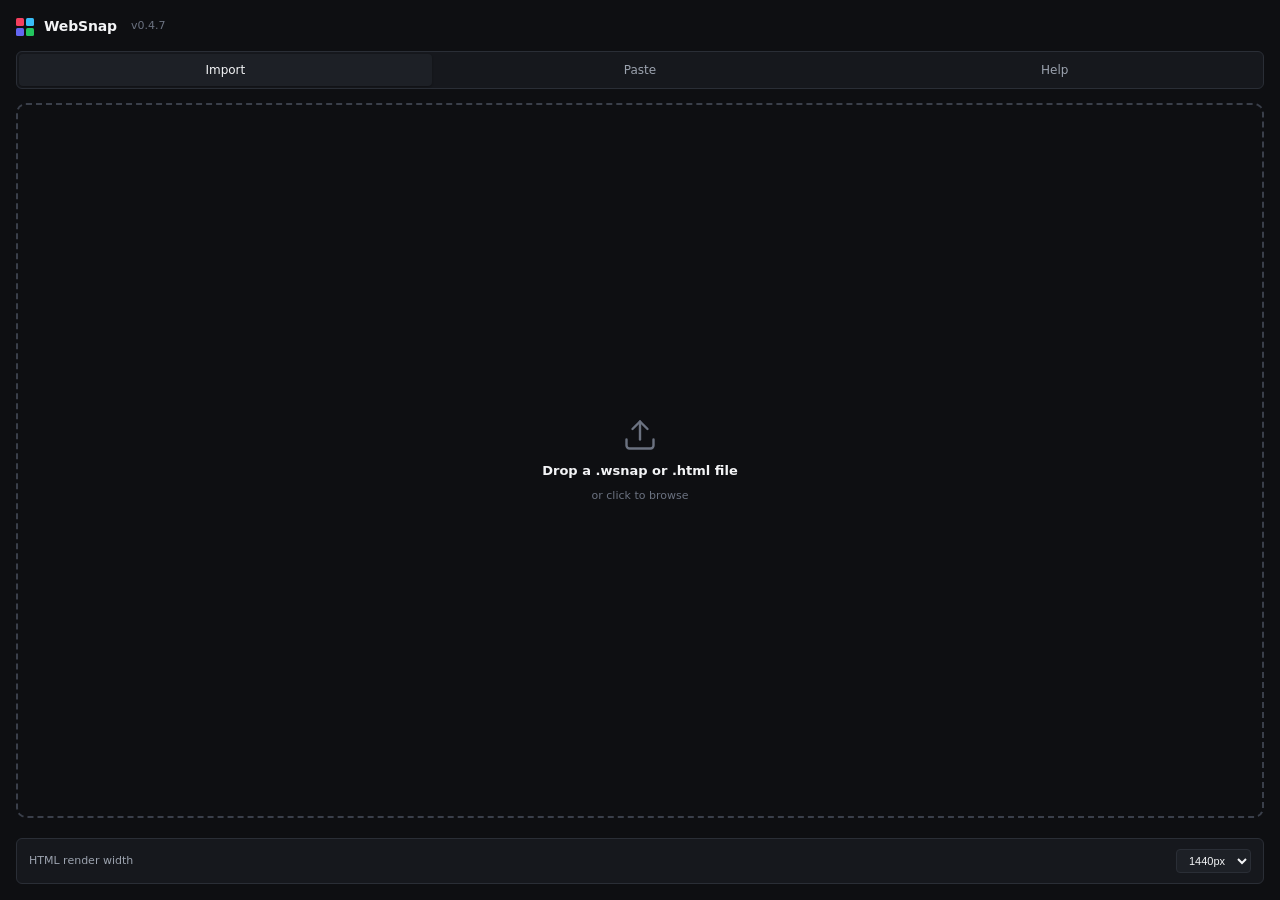
==== figma-plugin/ui.html @ de258359 "Initial commit: WebSnap v0.4.12 Snapshot of the full project state at v0.4.12, covering everything c" ====
<!DOCTYPE html>
<html lang="en">
<head>
  <meta charset="UTF-8" />
  <title>WebSnap</title>
  <style>
    :root {
      --bg: #0E0F12;
      --bg-elev: #16181D;
      --bg-elev-2: #1D2026;
      --border: #2A2E36;
      --border-strong: #3A3F4A;
      --text: #F3F4F6;
      --text-dim: #9CA3AF;
      --text-faint: #6B7280;
      --accent: #6366F1;
      --accent-hover: #5458E5;
      --accent-soft: rgba(99, 102, 241, 0.14);
      --success: #22C55E;
      --warn: #F59E0B;
      --danger: #EF4444;
      --radius-sm: 6px;
      --radius: 10px;
    }

    * { box-sizing: border-box; margin: 0; padding: 0; }

    html, body {
      width: 100%;
      height: 100%;
      background: var(--bg);
      color: var(--text);
      font-family: -apple-system, BlinkMacSystemFont, "Inter", "Segoe UI", system-ui, sans-serif;
      font-size: 13px;
      line-height: 1.5;
      overflow: hidden;
    }

    button {
      font: inherit; color: inherit; background: none; border: none; cursor: pointer;
    }

    .app {
      display: flex;
      flex-direction: column;
      height: 100vh;
      padding: 16px;
      gap: 14px;
    }

    .header {
      display: flex;
      align-items: center;
      justify-content: space-between;
    }

    .brand {
      display: flex;
      align-items: center;
      gap: 10px;
    }

    .logo {
      display: grid;
      grid-template-columns: 8px 8px;
      grid-template-rows: 8px 8px;
      gap: 2px;
    }
    .logo span { border-radius: 1.5px; }
    .logo span:nth-child(1) { background: #F43F5E; }
    .logo span:nth-child(2) { background: #38BDF8; }
    .logo span:nth-child(3) { background: #6366F1; }
    .logo span:nth-child(4) { background: #22C55E; }

    .title {
      font-size: 14px;
      font-weight: 600;
      letter-spacing: -0.01em;
    }

    .version {
      color: var(--text-faint);
      font-size: 11px;
      margin-left: 4px;
    }

    .tabs {
      display: flex;
      background: var(--bg-elev);
      border: 1px solid var(--border);
      border-radius: var(--radius-sm);
      padding: 2px;
      gap: 2px;
    }
    .tab {
      flex: 1;
      padding: 7px 8px;
      border-radius: 4px;
      font-size: 12px;
      font-weight: 500;
      color: var(--text-dim);
      transition: all 0.15s;
    }
    .tab:hover { color: var(--text); }
    .tab.active {
      background: var(--bg-elev-2);
      color: var(--text);
      box-shadow: 0 1px 2px rgba(0,0,0,0.3);
    }

    .panel {
      flex: 1;
      display: flex;
      flex-direction: column;
      gap: 12px;
      overflow: hidden;
    }

    .drop-zone {
      flex: 1;
      border: 2px dashed var(--border-strong);
      border-radius: var(--radius);
      display: flex;
      flex-direction: column;
      align-items: center;
      justify-content: center;
      gap: 8px;
      padding: 24px;
      color: var(--text-dim);
      transition: all 0.15s;
      text-align: center;
      cursor: pointer;
    }
    .drop-zone:hover, .drop-zone.dragover {
      border-color: var(--accent);
      background: var(--accent-soft);
      color: var(--text);
    }

    .drop-icon {
      width: 36px;
      height: 36px;
      color: var(--text-faint);
    }
    .drop-zone.dragover .drop-icon { color: var(--accent); }

    .drop-title {
      font-size: 13px;
      font-weight: 600;
      color: var(--text);
    }

    .drop-sub {
      font-size: 11px;
      color: var(--text-faint);
    }

    .or {
      text-align: center;
      color: var(--text-faint);
      font-size: 11px;
      position: relative;
    }
    .or::before, .or::after {
      content: '';
      position: absolute;
      top: 50%;
      width: 30%;
      height: 1px;
      background: var(--border);
    }
    .or::before { left: 0; }
    .or::after { right: 0; }

    .paste-area {
      width: 100%;
      min-height: 80px;
      max-height: 140px;
      padding: 10px 12px;
      background: var(--bg-elev);
      border: 1px solid var(--border);
      border-radius: var(--radius-sm);
      color: var(--text);
      font-family: ui-monospace, SFMono-Regular, "SF Mono", Menlo, monospace;
      font-size: 11px;
      line-height: 1.4;
      resize: vertical;
      outline: none;
    }
    .paste-area:focus {
      border-color: var(--accent);
    }
    .paste-area::placeholder {
      color: var(--text-faint);
    }

    .file-input { display: none; }

    .preview {
      display: flex;
      flex-direction: column;
      gap: 8px;
      padding: 12px;
      background: var(--bg-elev);
      border: 1px solid var(--border);
      border-radius: var(--radius);
    }

    .preview-header {
      display: flex;
      align-items: center;
      justify-content: space-between;
    }

    .preview-host {
      font-weight: 600;
      font-size: 13px;
      white-space: nowrap;
      overflow: hidden;
      text-overflow: ellipsis;
      max-width: 240px;
    }

    .preview-clear {
      width: 22px;
      height: 22px;
      border-radius: 4px;
      color: var(--text-dim);
      display: flex;
      align-items: center;
      justify-content: center;
    }
    .preview-clear:hover { background: var(--bg-elev-2); color: var(--text); }

    .preview-meta {
      display: flex;
      gap: 12px;
      color: var(--text-dim);
      font-size: 11px;
      font-family: ui-monospace, SFMono-Regular, "SF Mono", Menlo, monospace;
    }

    .options {
      display: flex;
      flex-direction: column;
      gap: 10px;
      padding: 12px;
      background: var(--bg-elev);
      border: 1px solid var(--border);
      border-radius: var(--radius);
    }

    .opt-row {
      display: flex;
      align-items: center;
      justify-content: space-between;
      gap: 12px;
    }

    .opt-label {
      font-size: 12px;
      color: var(--text);
    }

    .opt-hint {
      font-size: 10px;
      color: var(--text-faint);
      margin-top: 2px;
    }

    .switch {
      position: relative;
      width: 30px;
      height: 18px;
      background: var(--bg-elev-2);
      border: 1px solid var(--border-strong);
      border-radius: 999px;
      cursor: pointer;
      transition: background 0.15s;
      flex-shrink: 0;
    }
    .switch::after {
      content: '';
      position: absolute;
      top: 1px;
      left: 1px;
      width: 14px;
      height: 14px;
      background: var(--text-dim);
      border-radius: 50%;
      transition: all 0.15s;
    }
    .switch.on {
      background: var(--accent);
      border-color: var(--accent);
    }
    .switch.on::after {
      left: 13px;
      background: white;
    }

    .actions {
      display: flex;
      gap: 8px;
    }

    .btn {
      flex: 1;
      display: flex;
      align-items: center;
      justify-content: center;
      gap: 8px;
      padding: 11px 14px;
      border-radius: var(--radius-sm);
      font-size: 13px;
      font-weight: 600;
      transition: all 0.15s;
    }
    .btn-primary { background: var(--accent); color: white; }
    .btn-primary:hover { background: var(--accent-hover); }
    .btn-primary:disabled { background: var(--bg-elev-2); color: var(--text-faint); cursor: not-allowed; }
    .btn-secondary { background: var(--bg-elev); border: 1px solid var(--border); color: var(--text); }
    .btn-secondary:hover { background: var(--bg-elev-2); }

    .progress {
      display: flex;
      flex-direction: column;
      gap: 8px;
      padding: 12px;
      background: var(--bg-elev);
      border: 1px solid var(--border);
      border-radius: var(--radius);
    }
    .progress-label {
      display: flex;
      justify-content: space-between;
      font-size: 12px;
      color: var(--text-dim);
    }
    .progress-bar {
      height: 4px;
      background: var(--bg-elev-2);
      border-radius: 2px;
      overflow: hidden;
    }
    .progress-fill {
      height: 100%;
      background: var(--accent);
      width: 0%;
      transition: width 0.25s;
      border-radius: 2px;
    }

    .toast {
      position: fixed;
      bottom: 16px;
      left: 50%;
      transform: translateX(-50%);
      background: var(--bg-elev-2);
      border: 1px solid var(--border-strong);
      color: var(--text);
      padding: 8px 14px;
      border-radius: var(--radius-sm);
      font-size: 12px;
      opacity: 0;
      pointer-events: none;
      transition: opacity 0.2s;
      max-width: 80%;
      text-align: center;
    }
    .toast.visible { opacity: 1; }
    .toast.error { border-color: var(--danger); color: var(--danger); }

    .panel.hidden { display: none; }
  </style>
</head>
<body>
  <div class="app">
    <header class="header">
      <div class="brand">
        <div class="logo">
          <span></span><span></span><span></span><span></span>
        </div>
        <span class="title">WebSnap</span>
        <span class="version">v0.4.7</span>
      </div>
    </header>

    <div class="tabs">
      <button class="tab active" data-tab="drop">Import</button>
      <button class="tab" data-tab="paste">Paste</button>
      <button class="tab" data-tab="help">Help</button>
    </div>

    <!-- Drop tab -->
    <section class="panel" id="panel-drop">
      <div class="drop-zone" id="drop-zone">
        <svg class="drop-icon" viewBox="0 0 24 24" fill="none" stroke="currentColor" stroke-width="1.6" stroke-linecap="round" stroke-linejoin="round"><path d="M21 15v4a2 2 0 0 1-2 2H5a2 2 0 0 1-2-2v-4"></path><polyline points="17 8 12 3 7 8"></polyline><line x1="12" y1="3" x2="12" y2="15"></line></svg>
        <div class="drop-title">Drop a .wsnap or .html file</div>
        <div class="drop-sub">or click to browse</div>
      </div>
      <input type="file" class="file-input" id="file-input" accept=".wsnap,.json,.html,.htm,application/json,text/html" />
      <div style="display:flex; align-items:center; justify-content:space-between; padding:10px 12px; background:var(--bg-elev); border:1px solid var(--border); border-radius:var(--radius-sm); margin-top:8px;">
        <span style="font-size:11px; color:var(--text-dim);">HTML render width</span>
        <select id="html-viewport" style="background:var(--bg-elev-2); border:1px solid var(--border); color:var(--text); padding:4px 8px; border-radius:4px; font-size:11px; outline:none;">
          <option value="1920">1920px</option>
          <option value="1440" selected>1440px</option>
          <option value="1024">1024px</option>
          <option value="768">768px</option>
          <option value="390">390px</option>
        </select>
      </div>
      <iframe id="html-sandbox" sandbox="allow-same-origin" style="position:fixed; left:-99999px; top:0; width:1440px; height:900px; border:0; opacity:0; pointer-events:none; z-index:-1;"></iframe>
    </section>

    <!-- Paste tab -->
    <section class="panel hidden" id="panel-paste">
      <textarea class="paste-area" id="paste-area" placeholder="Paste your .wsnap JSON here (Cmd/Ctrl+V)..."></textarea>
      <button class="btn btn-secondary" id="paste-load">Load pasted data</button>
    </section>

    <!-- Help tab -->
    <section class="panel hidden" id="panel-help">
      <div style="display:flex; flex-direction:column; gap:10px; font-size:12px; color:var(--text-dim); line-height:1.6;">
        <p style="color:var(--text); font-weight:600;">Two ways to use WebSnap</p>
        <p style="color:var(--text); font-weight:600; margin-top:4px;">A. From a live webpage</p>
        <p>1. Install the WebSnap Chrome extension on any page</p>
        <p>2. Click the WebSnap icon, pick viewport, hit Capture</p>
        <p>3. Download the .wsnap file or copy to clipboard</p>
        <p>4. Drop the file or paste here</p>
        <p style="color:var(--text); font-weight:600; margin-top:4px;">B. From a local HTML file</p>
        <p>1. Drop your .html file directly onto the import zone</p>
        <p>2. Plugin renders it in a hidden iframe and extracts layout</p>
        <p>3. Same import pipeline runs</p>
        <p style="color:var(--text-faint); margin-top:6px;">HTML upload works best with self-contained files (inline CSS, data: URI images). External CSS/images may not load.</p>
      </div>
    </section>

    <!-- Preview + import (shown once data loaded) -->
    <div id="ready" style="display:none; flex-direction:column; gap:10px;">
      <div class="preview">
        <div class="preview-header">
          <span class="preview-host" id="preview-host"></span>
          <button class="preview-clear" id="preview-clear" title="Clear">
            <svg width="12" height="12" viewBox="0 0 24 24" fill="none" stroke="currentColor" stroke-width="2.4" stroke-linecap="round" stroke-linejoin="round"><line x1="18" y1="6" x2="6" y2="18"></line><line x1="6" y1="6" x2="18" y2="18"></line></svg>
          </button>
        </div>
        <div class="preview-meta" id="preview-meta"></div>
      </div>

      <div class="options">
        <div class="opt-row">
          <div>
            <div class="opt-label">Clean up layers</div>
            <div class="opt-hint">Flatten empty wrapper divs and name layers meaningfully. Recommended.</div>
          </div>
          <div class="switch on" data-opt="cleanLayers"></div>
        </div>
        <div class="opt-row">
          <div>
            <div class="opt-label">Use Auto Layout</div>
            <div class="opt-hint">Off = pixel-perfect positions (recommended). On = editable flex layout, but spacing may drift.</div>
          </div>
          <div class="switch" data-opt="autoLayout"></div>
        </div>
        <div class="opt-row">
          <div>
            <div class="opt-label">Import images</div>
            <div class="opt-hint">Off = placeholders only, smaller file, faster import.</div>
          </div>
          <div class="switch on" data-opt="images"></div>
        </div>
        <div class="opt-row">
          <div>
            <div class="opt-label">Apply effects</div>
            <div class="opt-hint">Shadows, gradients, blurs.</div>
          </div>
          <div class="switch on" data-opt="effects"></div>
        </div>
      </div>

      <div class="actions">
        <button class="btn btn-primary" id="import-btn">Import to canvas</button>
      </div>
    </div>

    <!-- Progress -->
    <div class="progress" id="progress-card" style="display:none;">
      <div class="progress-label">
        <span id="progress-text">Starting...</span>
        <span id="progress-pct">0%</span>
      </div>
      <div class="progress-bar"><div class="progress-fill" id="progress-fill"></div></div>
    </div>
  </div>

  <div class="toast" id="toast"></div>

  <script>
    // ---------- UI state ----------
    const state = {
      data: null,
      options: { autoLayout: false, images: true, effects: true, cleanLayers: true }
    };

    const els = {
      tabs: document.querySelectorAll('.tab'),
      panels: { drop: document.getElementById('panel-drop'), paste: document.getElementById('panel-paste'), help: document.getElementById('panel-help') },
      dropZone: document.getElementById('drop-zone'),
      fileInput: document.getElementById('file-input'),
      pasteArea: document.getElementById('paste-area'),
      pasteLoad: document.getElementById('paste-load'),
      ready: document.getElementById('ready'),
      previewHost: document.getElementById('preview-host'),
      previewMeta: document.getElementById('preview-meta'),
      previewClear: document.getElementById('preview-clear'),
      importBtn: document.getElementById('import-btn'),
      switches: document.querySelectorAll('.switch'),
      toast: document.getElementById('toast'),
      progressCard: document.getElementById('progress-card'),
      progressText: document.getElementById('progress-text'),
      progressPct: document.getElementById('progress-pct'),
      progressFill: document.getElementById('progress-fill')
    };

    // ---------- Tabs ----------
    els.tabs.forEach(t => t.addEventListener('click', () => {
      els.tabs.forEach(x => x.classList.toggle('active', x === t));
      Object.entries(els.panels).forEach(([k, p]) => p.classList.toggle('hidden', k !== t.dataset.tab));
    }));

    // ---------- Drop zone ----------
    els.dropZone.addEventListener('click', () => els.fileInput.click());
    els.dropZone.addEventListener('dragover', (e) => { e.preventDefault(); els.dropZone.classList.add('dragover'); });
    els.dropZone.addEventListener('dragleave', () => els.dropZone.classList.remove('dragover'));
    els.dropZone.addEventListener('drop', (e) => {
      e.preventDefault();
      els.dropZone.classList.remove('dragover');
      const file = e.dataTransfer.files[0];
      if (file) readFile(file);
    });
    els.fileInput.addEventListener('change', (e) => {
      const file = e.target.files[0];
      if (file) readFile(file);
    });

    function readFile(file) {
      const r = new FileReader();
      const name = (file.name || '').toLowerCase();
      const isHtml = name.endsWith('.html') || name.endsWith('.htm') || file.type === 'text/html';
      r.onload = () => {
        if (isHtml) {
          parseHtmlFile(r.result, file.name);
        } else {
          loadJSON(r.result, file.name);
        }
      };
      r.onerror = () => toast('Could not read file', true);
      r.readAsText(file);
    }

    // ---------- HTML parsing path ----------
    async function parseHtmlFile(htmlString, fileName) {
      toast('Rendering HTML...');
      const iframe = document.getElementById('html-sandbox');
      const viewportWidth = parseInt(document.getElementById('html-viewport').value, 10) || 1440;

      try {
        // Set iframe size to target viewport.
        // Height = 900px (not 5000px) — keeps 100vh realistic so min-height:100vh
        // doesn't inflate sections to 5000px, pushing all content below the fold.
        // getBoundingClientRect still returns correct absolute y-positions for content
        // beyond 900px since we add win.scrollY (which is 0 on a static load).
        iframe.style.width = viewportWidth + 'px';
        iframe.style.height = '900px';

        // Use srcdoc to load the HTML
        await new Promise((resolve, reject) => {
          const onLoad = () => { iframe.removeEventListener('load', onLoad); resolve(); };
          const onErr = (e) => { iframe.removeEventListener('error', onErr); reject(e); };
          iframe.addEventListener('load', onLoad);
          iframe.addEventListener('error', onErr);
          iframe.srcdoc = htmlString;
          setTimeout(resolve, 4000); // safety timeout
        });

        // Wait for fonts and a tick for layout
        try { await iframe.contentDocument.fonts.ready; } catch (_e) {}
        await new Promise(r => setTimeout(r, 300));

        const win = iframe.contentWindow;
        const doc = iframe.contentDocument;
        if (!doc || !doc.body) {
          toast('HTML has no body', true);
          return;
        }

        const tree = buildHtmlTree(doc.body, win);
        const docW = Math.max(viewportWidth, doc.body.scrollWidth);

        // Compute content height from the captured rects rather than scrollHeight.
        // scrollHeight is unreliable in the sandboxed iframe — use tree rect traversal.
        // The tree rects are ground truth — use the deepest element's bottom edge.
        // Special case: if a container extends 300px+ below its deepest child it's
        // almost certainly inflated by min-height:100vh — use children's bottom instead.
        const docH = (function() {
          function maxBottom(n) {
            if (!n) return 0;
            let childB = 0;
            if (n.children) n.children.forEach(c => { const cb = maxBottom(c); if (cb > childB) childB = cb; });
            if (!n.rect) return childB;
            const ownB = n.rect.y + n.rect.h;
            if (childB > 0 && ownB > childB + 300) return childB;
            return Math.max(childB, ownB);
          }
          const treeBottom = maxBottom(tree);
          return Math.max(900, treeBottom > 0 ? treeBottom + 80 : doc.documentElement.scrollHeight);
        })();

        const wsnap = {
          version: '0.1',
          url: 'file://' + (fileName || 'uploaded.html'),
          title: doc.title || fileName || 'HTML upload',
          viewport: { width: viewportWidth, height: 900 },
          document: { width: docW, height: docH },
          captured_at: new Date().toISOString(),
          tree: tree,
          assets: {},
          stats: { nodes: countNodes(tree), images: 0 }
        };
        state.data = wsnap;
        showPreview();
        toast('HTML parsed: ' + wsnap.stats.nodes + ' nodes');
      } catch (e) {
        console.error('HTML parse failed', e);
        toast('HTML parse failed: ' + (e && e.message ? e.message : e), true);
      }
    }

    function countNodes(n) {
      if (!n) return 0;
      let c = 1;
      if (n.children) n.children.forEach(k => c += countNodes(k));
      return c;
    }

    const SKIP_HTML_TAGS = new Set(['SCRIPT','STYLE','NOSCRIPT','META','LINK','HEAD','TITLE','BR']);
    const INLINE_TAGS = new Set(['SPAN','A','STRONG','B','EM','I','U','SMALL','MARK','CODE','SUB','SUP','LABEL','TIME','CITE','Q','KBD','ABBR']);
    const INLINE_DISPLAYS = new Set(['inline','inline-block','inline-flex']);
    const HTML_STYLE_KEYS = [
      'display','position','opacity','visibility',
      'background-color','background-image','background-size','background-position','background-repeat',
      'background-clip','-webkit-background-clip',
      'color',
      'font-family','font-size','font-weight','font-style','line-height','letter-spacing','text-align',
      'text-transform','text-decoration','text-decoration-line','text-decoration-color',
      'text-shadow','word-spacing','white-space',
      'border-top-width','border-right-width','border-bottom-width','border-left-width',
      'border-top-color','border-right-color','border-bottom-color','border-left-color',
      'border-top-style','border-right-style','border-bottom-style','border-left-style',
      'border-top-left-radius','border-top-right-radius','border-bottom-left-radius','border-bottom-right-radius',
      'outline-width','outline-style','outline-color','outline-offset',
      'box-shadow','backdrop-filter','-webkit-backdrop-filter','mix-blend-mode',
      'flex-direction','flex-wrap','flex-grow','flex-shrink','flex-basis','align-self',
      'justify-content','align-items','align-content','gap','row-gap','column-gap',
      'grid-template-columns','grid-template-rows','grid-auto-flow',
      'object-fit','object-position',
      'padding-top','padding-right','padding-bottom','padding-left',
      'overflow','overflow-x','overflow-y',
      'transform','filter','z-index','cursor'
    ];

    function buildHtmlTree(el, win) {
      if (!el || el.nodeType !== 1) return null;
      if (SKIP_HTML_TAGS.has(el.tagName)) return null;
      const styles = win.getComputedStyle(el);
      if (styles.display === 'none' || styles.visibility === 'hidden') return null;
      if (parseFloat(styles.opacity) === 0) return null;

      if (styles.display === 'contents') {
        const flat = [];
        for (const c of el.children) {
          const cn = buildHtmlTree(c, win);
          if (cn) flat.push(cn);
        }
        return { __flatten: true, children: flat };
      }

      const rect = el.getBoundingClientRect();
      const docX = rect.left + win.scrollX;
      const docY = rect.top + win.scrollY;
      if (rect.width === 0 && rect.height === 0 && el.tagName !== 'IMG') return null;

      const node = {
        tag: el.tagName.toLowerCase(),
        rect: { x: docX, y: docY, w: rect.width, h: rect.height },
        styles: pickHtmlStyles(styles),
        text: null,
        children: []
      };
      if (el.id) node.id = el.id;
      if (el.getAttribute && el.getAttribute('alt')) node.alt = el.getAttribute('alt');
      if (el.getAttribute && el.getAttribute('aria-label')) node.ariaLabel = el.getAttribute('aria-label');
      if (el.getAttribute && el.getAttribute('role')) node.role = el.getAttribute('role');
      if (typeof el.className === 'string' && el.className) node.class = el.className;

      // Image handling — just record src, no fetch
      if (el.tagName === 'IMG' && el.src) {
        if (el.src.startsWith('data:')) {
          // Inline image: skip data: in assets, embed via image fill later if we want
          node.image = { id: null, src: el.src };
        } else {
          node.image = { id: null, src: el.src };
        }
      }

      // Background gradient detection — multi-layer support
      const bgImg = styles.backgroundImage;
      if (bgImg && bgImg !== 'none' && bgImg.includes('gradient')) {
        // Split by top-level commas only (ignore commas inside parens like rgba(...))
        const _layers = [];
        let _depth = 0, _start = 0;
        for (let _i = 0; _i < bgImg.length; _i++) {
          if (bgImg[_i] === '(') _depth++;
          else if (bgImg[_i] === ')') _depth--;
          else if (bgImg[_i] === ',' && _depth === 0) {
            _layers.push(bgImg.slice(_start, _i).trim());
            _start = _i + 1;
          }
        }
        _layers.push(bgImg.slice(_start).trim());
        const _gradients = [];
        for (const _layer of _layers) {
          if (!_layer.includes('gradient')) continue;
          const _norm = _layer.replace(/^repeating-/, '');
          const _type = _norm.startsWith('linear') ? 'linear' : _norm.startsWith('radial') ? 'radial' : _norm.startsWith('conic') ? 'conic' : null;
          if (!_type) continue;
          const _idx = _layer.indexOf('(');
          const _end = _layer.lastIndexOf(')');
          if (_idx < 0 || _end < 0) continue;
          _gradients.push({ type: _type, raw: _layer.slice(_idx + 1, _end) });
        }
        if (_gradients.length) {
          node.styles.backgroundGradients = _gradients;
          // Keep single-field alias for gradient-text and backward compat
          node.styles.backgroundGradient = _gradients[0];
        }
      }

      // SVG handling: capture source for editable vectors
      if (el.tagName.toLowerCase() === 'svg' || (el.namespaceURI && el.namespaceURI.includes('svg'))) {
        try {
          node.svg = { source: new XMLSerializer().serializeToString(el) };
        } catch (_e) {}
        return node;
      }

      const inlineOnly = isInlineLayoutContainer(el, win);
      if (inlineOnly) {
        const txt = el.innerText || el.textContent || '';
        if (txt.trim()) {
          // Drill down to the element that actually carries the text styling (color etc.)
          let textEl = el;
          const target = txt.trim();
          let guard = 0;
          while (textEl.children && textEl.children.length >= 1 && guard < 20) {
            guard++;
            let next = null;
            for (const c of textEl.children) {
              if ((c.textContent || '').trim() === target) { next = c; break; }
            }
            if (next) textEl = next; else break;
          }
          const textStyles = textEl === el ? styles : win.getComputedStyle(textEl);
          node.text = { content: txt, style: extractTextStyle(textStyles) };
        }
      } else {
        // ::before decorative pseudo-element (renders behind children)
        const beforeNode = capturePseudoHtml(el, '::before', win);
        if (beforeNode) node.children.push(beforeNode);

        for (const child of el.children) {
          const cn = buildHtmlTree(child, win);
          if (!cn) continue;
          if (cn.__flatten && Array.isArray(cn.children)) {
            for (const g of cn.children) node.children.push(g);
          } else {
            node.children.push(cn);
          }
        }
        // Direct text nodes (mixed content)
        let directText = '';
        for (const ch of el.childNodes) {
          if (ch.nodeType === 3) directText += ch.textContent;
        }
        if (directText.trim()) {
          node.text = { content: directText, style: extractTextStyle(styles) };
        }

        // ::after decorative pseudo-element (renders on top of children)
        const afterNode = capturePseudoHtml(el, '::after', win);
        if (afterNode) node.children.push(afterNode);
      }
      return node;
    }

    // Capture a ::before or ::after pseudo-element as a plain node if it paints a background.
    // Text-content pseudos (like ::before { content: "NEW" }) are skipped — the browser
    // doesn't expose a bounding rect for them, so placement would be unreliable.
    function capturePseudoHtml(el, which, win) {
      let ps;
      try { ps = win.getComputedStyle(el, which); } catch (_e) { return null; }
      if (!ps) return null;
      const content = ps.content;
      if (!content || content === 'none' || content === 'normal') return null;

      const bgColor = ps.backgroundColor;
      const bgImage = ps.backgroundImage;
      const hasBgColor = bgColor && bgColor !== 'rgba(0, 0, 0, 0)' && bgColor !== 'transparent';
      const hasBgImage = bgImage && bgImage !== 'none';
      if (!hasBgColor && !hasBgImage) return null;

      const parentRect = el.getBoundingClientRect();
      if (parentRect.width === 0 && parentRect.height === 0) return null;

      let w = parseFloat(ps.width) || 0;
      let h = parseFloat(ps.height) || 0;
      const pos = ps.position;
      let x = parentRect.left + win.scrollX;
      let y = parentRect.top + win.scrollY;

      if (pos === 'absolute' || pos === 'fixed') {
        const L = ps.left, R = ps.right, T = ps.top, B = ps.bottom;
        if (!w && L !== 'auto' && R !== 'auto') w = parentRect.width - parseFloat(L) - parseFloat(R);
        if (!h && T !== 'auto' && B !== 'auto') h = parentRect.height - parseFloat(T) - parseFloat(B);
        if (L !== 'auto') x = parentRect.left + win.scrollX + parseFloat(L);
        else if (R !== 'auto') x = parentRect.right + win.scrollX - parseFloat(R) - (w || 0);
        if (T !== 'auto') y = parentRect.top + win.scrollY + parseFloat(T);
        else if (B !== 'auto') y = parentRect.bottom + win.scrollY - parseFloat(B) - (h || 0);
      }
      if (!w) w = parentRect.width;
      if (!h) h = parentRect.height;
      if (w <= 0 || h <= 0) return null;
      // Skip mis-measured oversized pseudos
      if (w > parentRect.width * 4 && h > parentRect.height * 4) return null;

      const styles = {};
      if (hasBgColor) styles.backgroundColor = bgColor;
      if (pos) styles.position = pos;
      ['border-top-left-radius','border-top-right-radius','border-bottom-left-radius','border-bottom-right-radius'].forEach(function(k) {
        const v = ps.getPropertyValue(k);
        if (v && v !== '0px') styles[camelize(k)] = v;
      });
      const op = ps.opacity;
      if (op && op !== '1') styles.opacity = op;
      if (ps.boxShadow && ps.boxShadow !== 'none') styles.boxShadow = ps.boxShadow;
      if (ps.mixBlendMode && ps.mixBlendMode !== 'normal') styles.mixBlendMode = ps.mixBlendMode;

      const node = {
        tag: 'pseudo',
        class: 'pseudo' + which.replace(/:/g, '-'),
        rect: { x: Math.round(x), y: Math.round(y), w: Math.round(w), h: Math.round(h) },
        styles: styles, text: null, image: null, svg: null, children: []
      };
      // Gradient background — multi-layer support (url() assets skipped in HTML upload)
      if (hasBgImage && bgImage.includes('gradient')) {
        const _players = [];
        let _pd = 0, _ps = 0;
        for (let _pi = 0; _pi < bgImage.length; _pi++) {
          if (bgImage[_pi] === '(') _pd++;
          else if (bgImage[_pi] === ')') _pd--;
          else if (bgImage[_pi] === ',' && _pd === 0) {
            _players.push(bgImage.slice(_ps, _pi).trim());
            _ps = _pi + 1;
          }
        }
        _players.push(bgImage.slice(_ps).trim());
        const _pgrads = [];
        for (const _pl of _players) {
          if (!_pl.includes('gradient')) continue;
          const _pn = _pl.replace(/^repeating-/, '');
          const _pt = _pn.startsWith('linear') ? 'linear' : _pn.startsWith('radial') ? 'radial' : _pn.startsWith('conic') ? 'conic' : null;
          if (!_pt) continue;
          const _pi2 = _pl.indexOf('(');
          const _pe = _pl.lastIndexOf(')');
          if (_pi2 < 0 || _pe < 0) continue;
          _pgrads.push({ type: _pt, raw: _pl.slice(_pi2 + 1, _pe) });
        }
        if (_pgrads.length) {
          node.styles.backgroundGradients = _pgrads;
          node.styles.backgroundGradient = _pgrads[0];
        }
      }
      if (!hasBgColor && !node.styles.backgroundGradient) return null;
      return node;
    }

    function isInlineLayoutContainer(el, win) {
      const ps = win.getComputedStyle(el);
      if (ps.display === 'flex' || ps.display === 'inline-flex' || ps.display === 'grid' || ps.display === 'inline-grid') return false;
      // Media descendants mean this isn't a pure text container
      if (el.querySelector('img, svg, video, canvas, picture, input, textarea, select, button, iframe')) return false;
      const descendants = el.querySelectorAll('*');
      for (let i = 0; i < descendants.length; i++) {
        const bg = win.getComputedStyle(descendants[i]).backgroundImage;
        if (bg && bg !== 'none' && bg.indexOf('url(') >= 0) return false;
      }
      if (!el.children.length) return (el.textContent || '').trim().length > 0;
      for (const c of el.children) {
        if (INLINE_TAGS.has(c.tagName)) {
          // An inline-block/inline-flex child with a visible background (e.g. a styled pill
          // badge: <span class="badge">) needs its own frame — collapsing it to plain text
          // would discard its background-color and border-radius.
          const cs = win.getComputedStyle(c);
          if ((cs.display === 'inline-block' || cs.display === 'inline-flex') &&
              cs.backgroundColor !== 'rgba(0, 0, 0, 0)') {
            return false;
          }
          continue;
        }
        const cs = win.getComputedStyle(c);
        if (!INLINE_DISPLAYS.has(cs.display)) return false;
      }
      return true;
    }

    function pickHtmlStyles(cs) {
      const out = {};
      const keepAuto = new Set(['overflow','overflow-x','overflow-y','cursor']);
      const keepNormal = new Set(['font-weight','white-space']);
      const keepBase = new Set(['display','position']);
      for (const k of HTML_STYLE_KEYS) {
        const v = cs.getPropertyValue(k);
        if (!v) continue;
        if (v !== 'normal' && v !== 'none' && v !== 'auto') {
          out[camelize(k)] = v;
        } else if ((keepAuto.has(k) && v === 'auto') || (keepNormal.has(k) && v === 'normal') || keepBase.has(k)) {
          out[camelize(k)] = v;
        }
      }
      return out;
    }

    function extractTextStyle(cs) {
      return {
        fontFamily: cs.fontFamily,
        fontSize: parseFloat(cs.fontSize),
        fontWeight: parseInt(cs.fontWeight, 10) || cs.fontWeight,
        fontStyle: cs.fontStyle,
        lineHeight: cs.lineHeight,
        letterSpacing: cs.letterSpacing,
        color: cs.color,
        textAlign: cs.textAlign,
        textTransform: cs.textTransform,
        textDecoration: cs.textDecorationLine || cs.textDecoration,
        whiteSpace: cs.whiteSpace
      };
    }

    function camelize(s) {
      return s.replace(/-([a-z])/g, (_, c) => c.toUpperCase());
    }

    // ---------- Paste ----------
    els.pasteLoad.addEventListener('click', () => {
      const v = els.pasteArea.value.trim();
      if (!v) return toast('Paste a WebSnap JSON first', true);
      loadJSON(v, 'pasted');
    });

    // Allow direct paste anywhere in the plugin window
    // Skip if the paste target is the textarea (user is intentionally pasting there)
    document.addEventListener('paste', (e) => {
      if (e.target === els.pasteArea) return;
      const txt = (e.clipboardData || window.clipboardData).getData('text');
      if (txt && txt.trim().startsWith('{') && txt.includes('"version"') && txt.includes('"tree"')) {
        loadJSON(txt, 'pasted');
      }
    });

    function loadJSON(str, source) {
      let parsed;
      try { parsed = JSON.parse(str); }
      catch (e) { return toast('Invalid JSON', true); }
      if (!parsed || !parsed.tree || !parsed.version) return toast('Not a WebSnap file', true);
      state.data = parsed;
      showPreview();
    }

    function showPreview() {
      const d = state.data;
      let host = 'untitled';
      try { host = new URL(d.url).hostname; } catch {}
      els.previewHost.textContent = host;
      const kb = Math.round(JSON.stringify(d).length / 1024);
      const nodes = (d.stats && d.stats.nodes != null) ? d.stats.nodes : '?';
      const imgs = (d.stats && d.stats.images != null) ? d.stats.images : Object.keys(d.assets || {}).length;
      els.previewMeta.innerHTML = `
        <span>${d.viewport.width}x${d.viewport.height}px</span>
        <span>${nodes} nodes</span>
        <span>${imgs} imgs</span>
        <span>${kb}KB</span>
      `;
      // Heads-up for very large captures so the wait isn't a surprise
      if (typeof nodes === 'number' && nodes > 3000) {
        const warn = document.createElement('div');
        warn.style.cssText = 'font-size:11px;color:var(--warn);margin-top:6px;';
        warn.textContent = 'Large page (' + nodes + ' layers) — import may take a minute and Figma may lag briefly.';
        els.previewMeta.appendChild(warn);
      }
      els.ready.style.display = 'flex';
    }

    els.previewClear.addEventListener('click', () => {
      state.data = null;
      els.ready.style.display = 'none';
      els.pasteArea.value = '';
      els.fileInput.value = '';
    });

    // ---------- Options ----------
    els.switches.forEach(s => s.addEventListener('click', () => {
      const opt = s.dataset.opt;
      state.options[opt] = !state.options[opt];
      s.classList.toggle('on', state.options[opt]);
    }));

    // ---------- Import ----------
    els.importBtn.addEventListener('click', async () => {
      if (!state.data) return toast('Load a WebSnap file first', true);
      els.importBtn.disabled = true;
      els.progressCard.style.display = 'flex';
      // Convert any WebP/AVIF assets to PNG first — Figma's createImage can't decode them.
      // This also fixes older .wsnap files captured before the background converted formats.
      setProgress(1, 'Preparing images...');
      try {
        await convertUnsupportedAssets(state.data);
      } catch (e) { console.warn('asset conversion skipped', e); }
      setProgress(2, 'Sending to canvas...');
      parent.postMessage({
        pluginMessage: { type: 'import', data: state.data, options: state.options }
      }, '*');
    });

    async function convertUnsupportedAssets(data) {
      if (!data || !data.assets) return;
      const ids = Object.keys(data.assets);
      let converted = 0;
      for (const id of ids) {
        const uri = data.assets[id];
        if (!uri || typeof uri !== 'string') continue;
        // Only raster formats Figma can't decode
        if (uri.startsWith('data:image/webp') || uri.startsWith('data:image/avif') ||
            uri.startsWith('data:image/jxl') || uri.startsWith('data:image/heic') || uri.startsWith('data:image/heif')) {
          try {
            const png = await dataUriToPng(uri);
            if (png) { data.assets[id] = png; converted++; }
          } catch (e) {}
        }
      }
      if (converted) toast('Converted ' + converted + ' image(s) for Figma');
    }

    function dataUriToPng(uri) {
      return new Promise((resolve) => {
        const img = new Image();
        img.onload = () => {
          try {
            const canvas = document.createElement('canvas');
            canvas.width = img.naturalWidth || 1;
            canvas.height = img.naturalHeight || 1;
            const ctx = canvas.getContext('2d');
            ctx.drawImage(img, 0, 0);
            resolve(canvas.toDataURL('image/png'));
          } catch (e) { resolve(null); }
        };
        img.onerror = () => resolve(null);
        img.src = uri;
      });
    }

    // ---------- Messages from sandbox ----------
    window.addEventListener('message', (e) => {
      const msg = e.data && e.data.pluginMessage;
      if (!msg) return;
      if (msg.type === 'progress') setProgress(msg.pct, msg.label);
      else if (msg.type === 'done') {
        setProgress(100, 'Done');
        let toastMsg = `Imported ${msg.nodes} layers`;
        if (msg.missingFonts && msg.missingFonts.length) {
          toastMsg += `. Install for fidelity: ${msg.missingFonts.slice(0, 2).join(', ')}`;
          if (msg.missingFonts.length > 2) toastMsg += ` +${msg.missingFonts.length - 2}`;
        }
        toast(toastMsg);
        setTimeout(() => {
          els.progressCard.style.display = 'none';
          els.importBtn.disabled = false;
          setProgress(0, '');
        }, 1200);
      } else if (msg.type === 'error') {
        toast('Import failed: ' + msg.error, true);
        els.progressCard.style.display = 'none';
        els.importBtn.disabled = false;
      }
    });

    function setProgress(pct, label) {
      els.progressFill.style.width = pct + '%';
      els.progressPct.textContent = Math.round(pct) + '%';
      if (label) els.progressText.textContent = label;
    }

    function toast(msg, isError) {
      els.toast.textContent = msg;
      els.toast.classList.toggle('error', !!isError);
      els.toast.classList.add('visible');
      clearTimeout(toast._t);
      toast._t = setTimeout(() => els.toast.classList.remove('visible'), 2400);
    }
  </script>
</body>
</html>
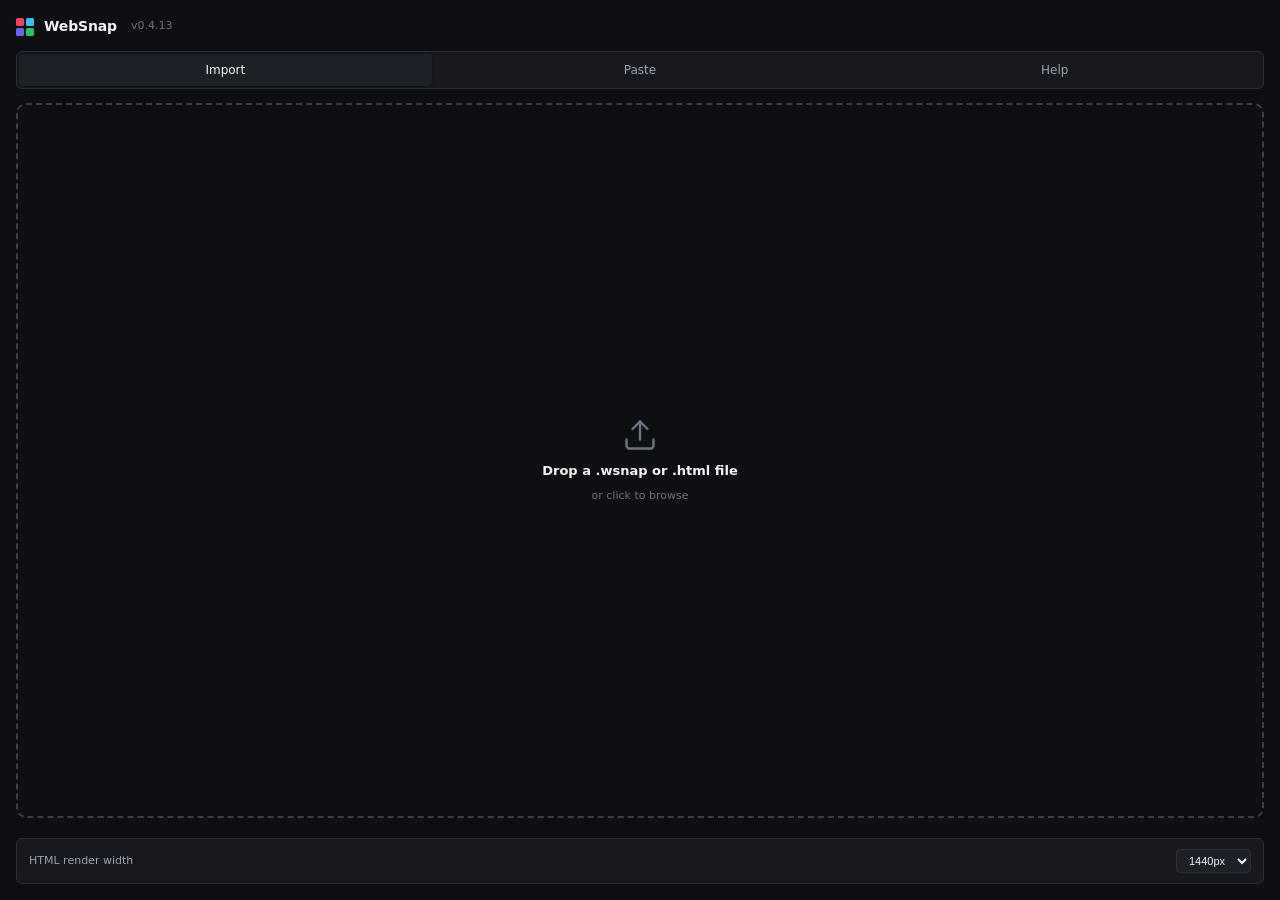
==== commit 3a1f3afa: "Bump plugin UI version label to v0.4.13" ====
--- a/figma-plugin/ui.html
+++ b/figma-plugin/ui.html
@@ -382,7 +382,7 @@
           <span></span><span></span><span></span><span></span>
         </div>
         <span class="title">WebSnap</span>
-        <span class="version">v0.4.7</span>
+        <span class="version">v0.4.13</span>
       </div>
     </header>
 
@@ -459,9 +459,9 @@
         <div class="opt-row">
           <div>
             <div class="opt-label">Use Auto Layout</div>
-            <div class="opt-hint">Off = pixel-perfect positions (recommended). On = editable flex layout, but spacing may drift.</div>
+            <div class="opt-hint">On = editable flex layout that matches the source structure (recommended). Off = pixel-perfect frames with fixed positions — exact but not resizable.</div>
           </div>
-          <div class="switch" data-opt="autoLayout"></div>
+          <div class="switch on" data-opt="autoLayout"></div>
         </div>
         <div class="opt-row">
           <div>
@@ -500,7 +500,7 @@
     // ---------- UI state ----------
     const state = {
       data: null,
-      options: { autoLayout: false, images: true, effects: true, cleanLayers: true }
+      options: { autoLayout: true, images: true, effects: true, cleanLayers: true }
     };
 
     const els = {
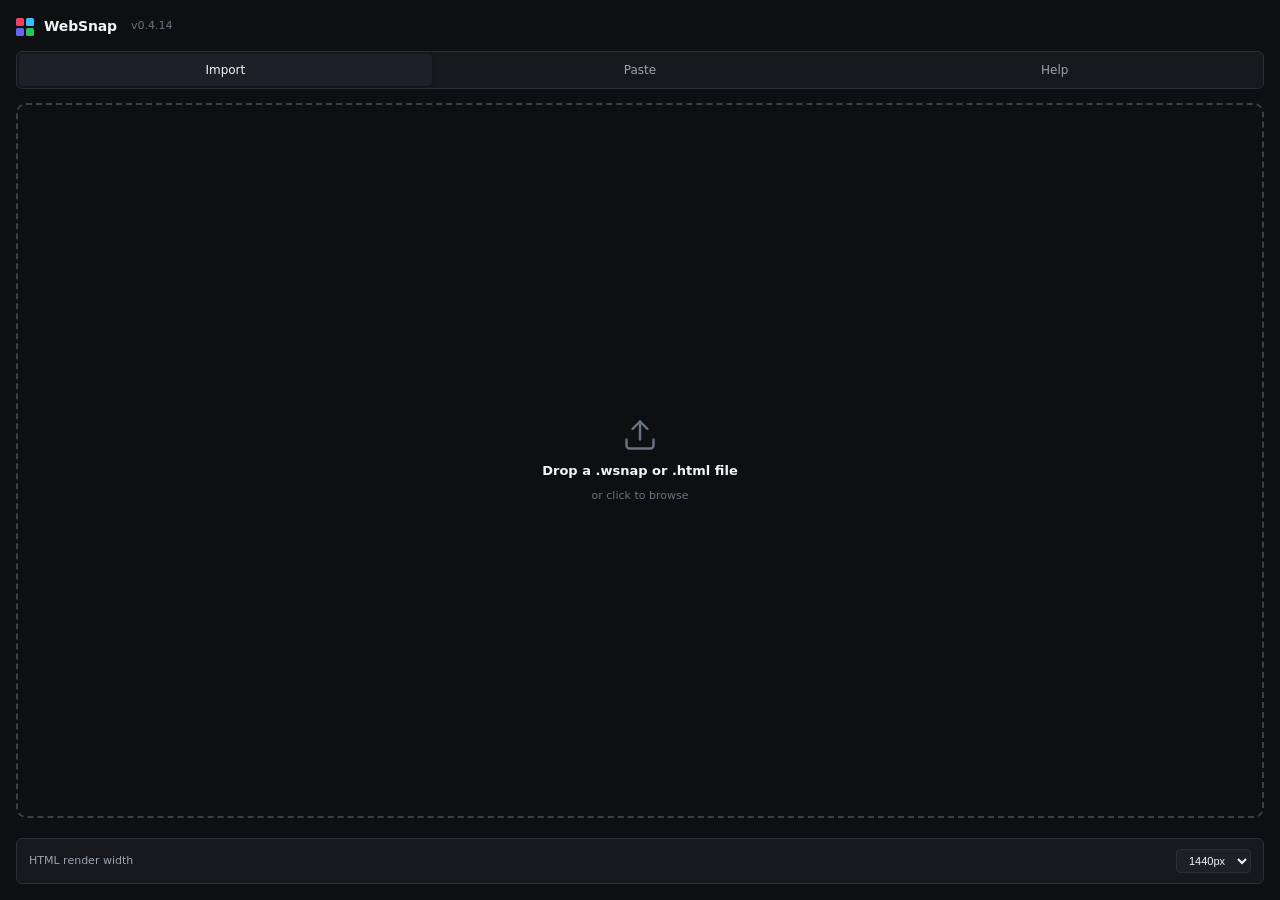
==== commit 357addbe: "v0.4.14 — fix section titles getting demoted to the bottom (Phase 3 sort axis)" ====
--- a/figma-plugin/ui.html
+++ b/figma-plugin/ui.html
@@ -382,7 +382,7 @@
           <span></span><span></span><span></span><span></span>
         </div>
         <span class="title">WebSnap</span>
-        <span class="version">v0.4.13</span>
+        <span class="version">v0.4.14</span>
       </div>
     </header>
 
